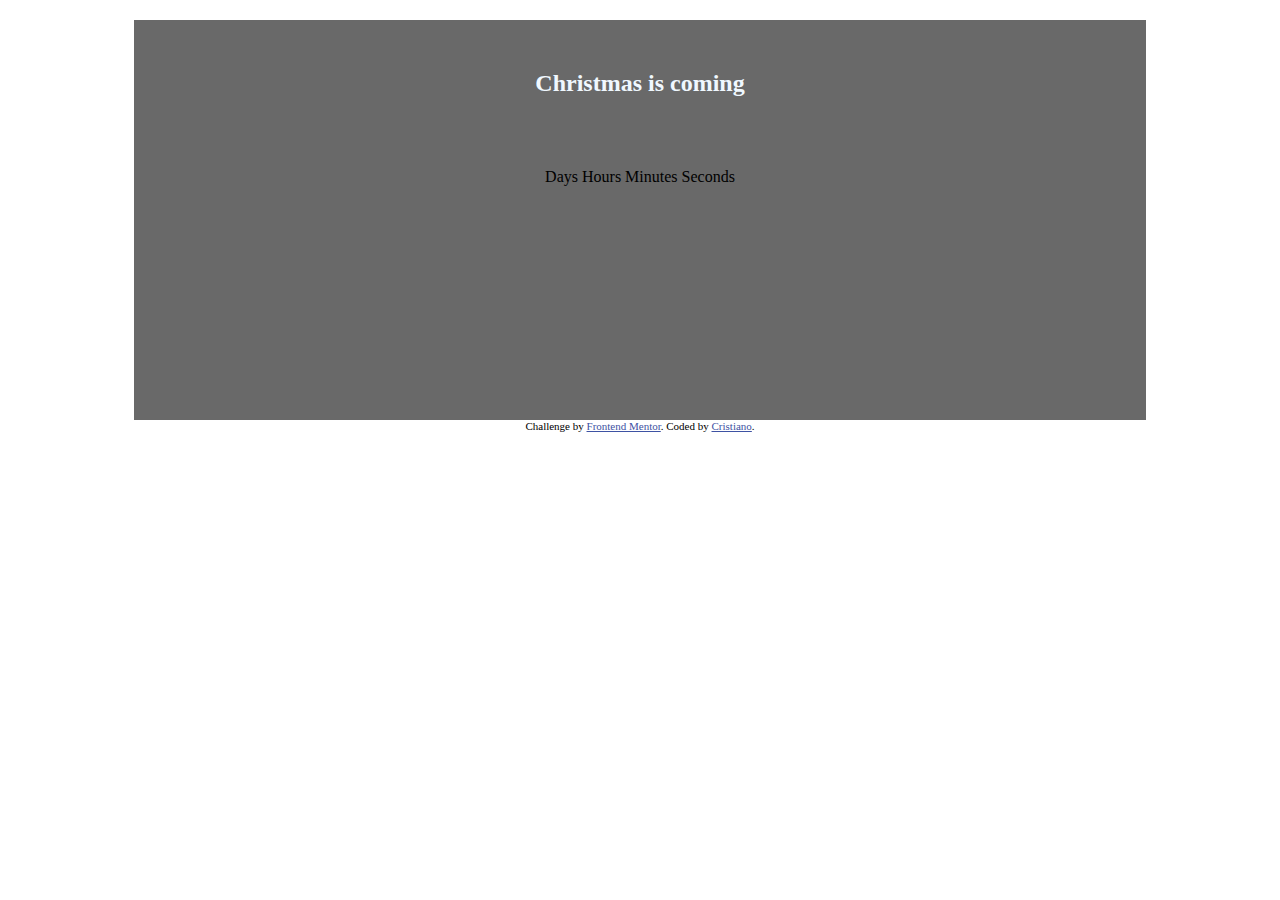
==== countdown.html @ 15a6c7e7 "initial commit" ====
<!DOCTYPE html>
<html lang="en">
  <head>
    <meta charset="UTF-8" />
    <meta name="viewport" content="width=device-width, initial-scale=1.0" />
    <link rel="icon" type="image/png" sizes="32x32" href="./images/favicon-32x32.png" />
    <link rel="stylesheet" href="style.css" />
    <title>Countdown timer</title>
  </head>
  <body>
    <div class="container">
      <h2 id="title">Christmas is coming</h2>
      <div class="spans">
        <span id="Days" class="text">Days</span>
        <span id="Hours" class="text">Hours</span>
        <span id="Minutes" class="text">Minutes</span>
        <span id="Seconds" class="text">Seconds</span>
      </div>
    </div>
    <div class="attribution">
      Challenge by <a href="#">Frontend Mentor</a>. Coded by
      <a href="#">Cristiano</a>.
    </div>
  </body>
</html>
---- style.css ----
body {
  text-align: center;
  /* padding: 5%; */
}
.container {
    background-color: dimgray;
    width: 80%;
    height: 400px;
    margin: auto;
    /* padding: 5% 10%; */

}
#title{
    color: aliceblue;
    padding: 5% 5%;
}

.attribution {
  font-size: 11px;
  text-align: center;
}
.attribution a {
  color: hsl(228, 45%, 44%);
}
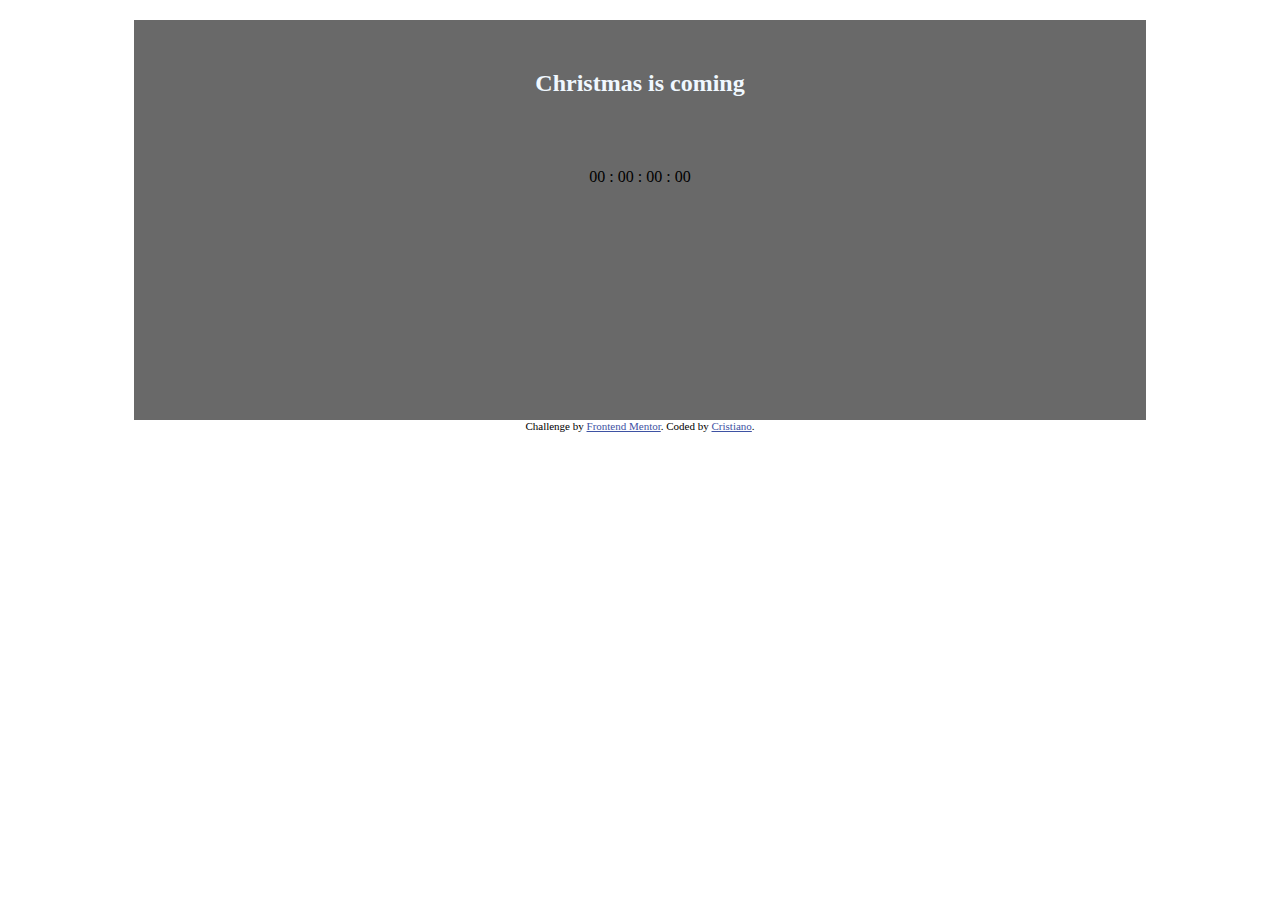
==== commit eca7c840: "timer logic done" ====
--- a/countdown.html
+++ b/countdown.html
@@ -10,16 +10,14 @@
   <body>
     <div class="container">
       <h2 id="title">Christmas is coming</h2>
-      <div class="spans">
-        <span id="Days" class="text">Days</span>
-        <span id="Hours" class="text">Hours</span>
-        <span id="Minutes" class="text">Minutes</span>
-        <span id="Seconds" class="text">Seconds</span>
+      <div class="countdown">
+        00 : 00 : 00 : 00
       </div>
     </div>
     <div class="attribution">
       Challenge by <a href="#">Frontend Mentor</a>. Coded by
       <a href="#">Cristiano</a>.
     </div>
+    <script src="main.js"></script>
   </body>
 </html>
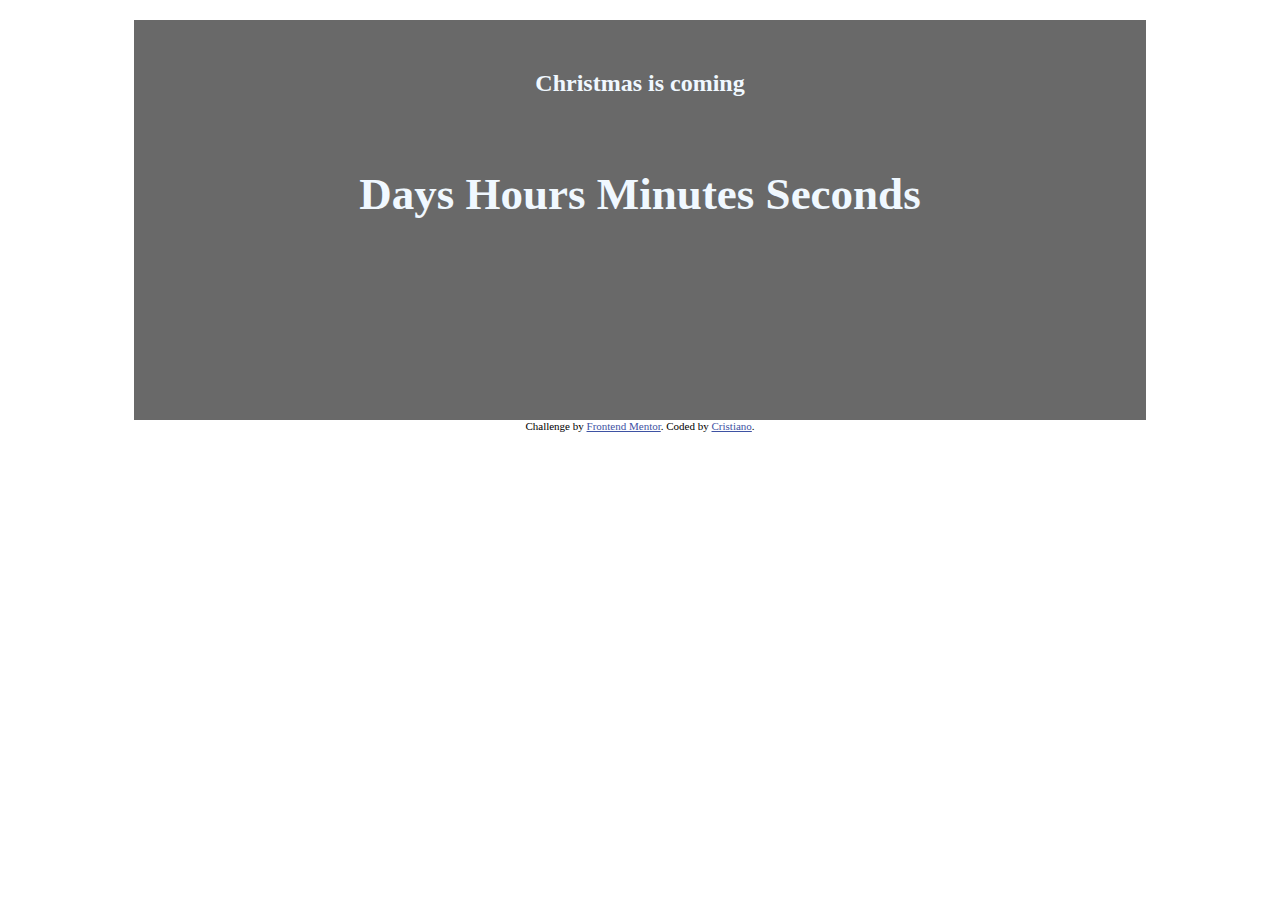
==== commit d4d03253: "small changes" ====
--- a/countdown.html
+++ b/countdown.html
@@ -11,12 +11,16 @@
     <div class="container">
       <h2 id="title">Christmas is coming</h2>
       <div class="countdown">
-        00 : 00 : 00 : 00
+        <!-- figure out how to place numbers on top of each span -->
+        <span id="Days" class="text">Days</span>
+        <span id="Hours" class="text">Hours</span>
+        <span id="Minutes" class="text">Minutes</span>
+        <span id="Seconds" class="text">Seconds</span>
       </div>
     </div>
     <div class="attribution">
       Challenge by <a href="#">Frontend Mentor</a>. Coded by
-      <a href="#">Cristiano</a>.
+      <a href="https://cristianocodes.net/" target="_blank">Cristiano</a>.
     </div>
     <script src="main.js"></script>
   </body>
--- a/style.css
+++ b/style.css
@@ -14,6 +14,11 @@
     color: aliceblue;
     padding: 5% 5%;
 }
+.countdown {
+  color: aliceblue;
+  font-size: 45px;
+  font-weight: 600;
+}
 
 .attribution {
   font-size: 11px;
